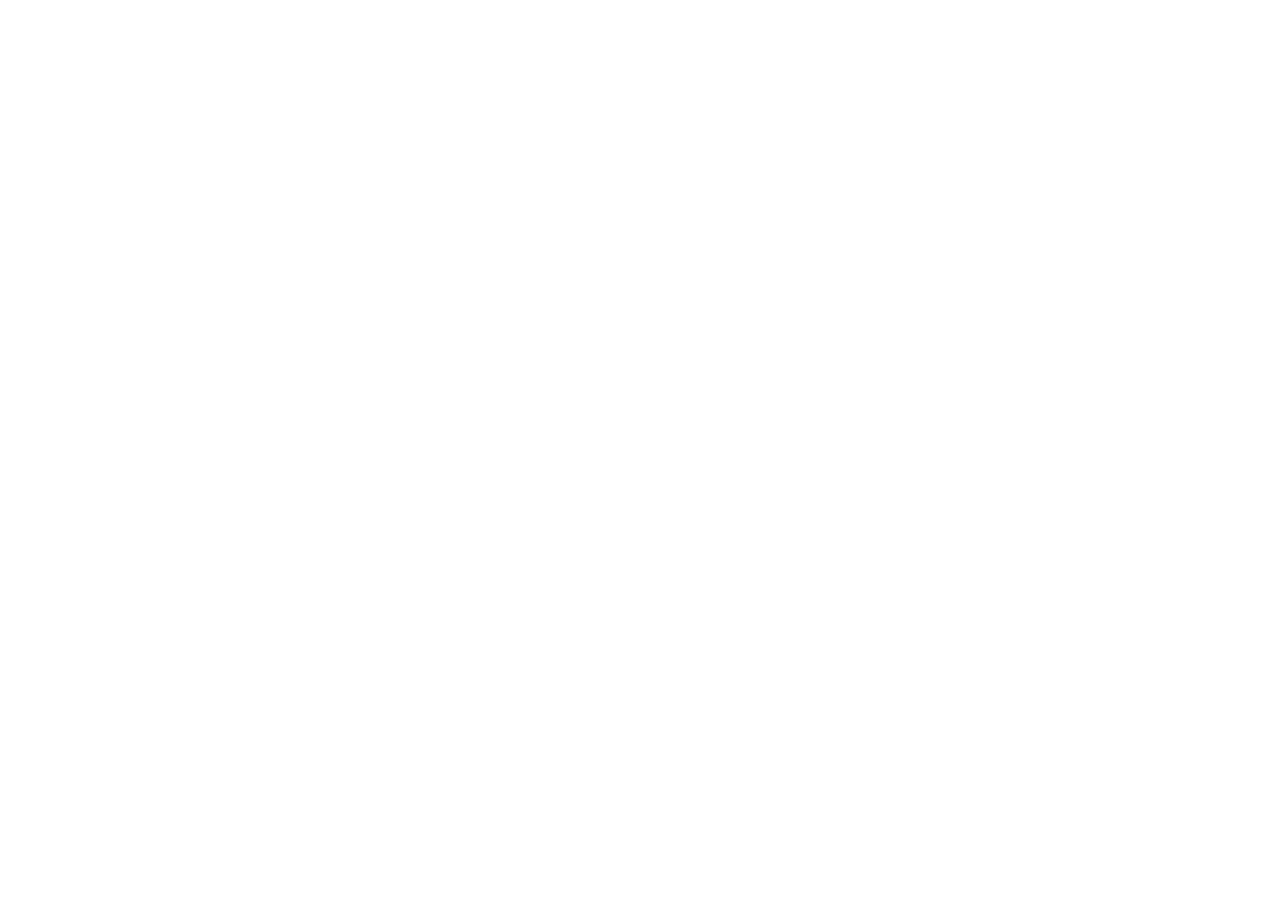
==== gpsmap/templates/trail.html @ 78246236 "double gps" ====
<html>

<head>
    <title>Leaflet Realtime</title>
    <link rel="stylesheet" href="https://unpkg.com/leaflet@1.0.3/dist/leaflet.css" />
    <style>
        #map {
            position: absolute;
            top: 0;
            left: 0;
            bottom: 0;
            right: 0;
        }
    </style>
</head>

<body>
    <div id="map"></div>

    <script src="https://unpkg.com/leaflet@1.0.3/dist/leaflet-src.js"></script>
    <script src="leaflet-realtime.js"></script>
    <script src="trail.js"></script>
</body>

</html>
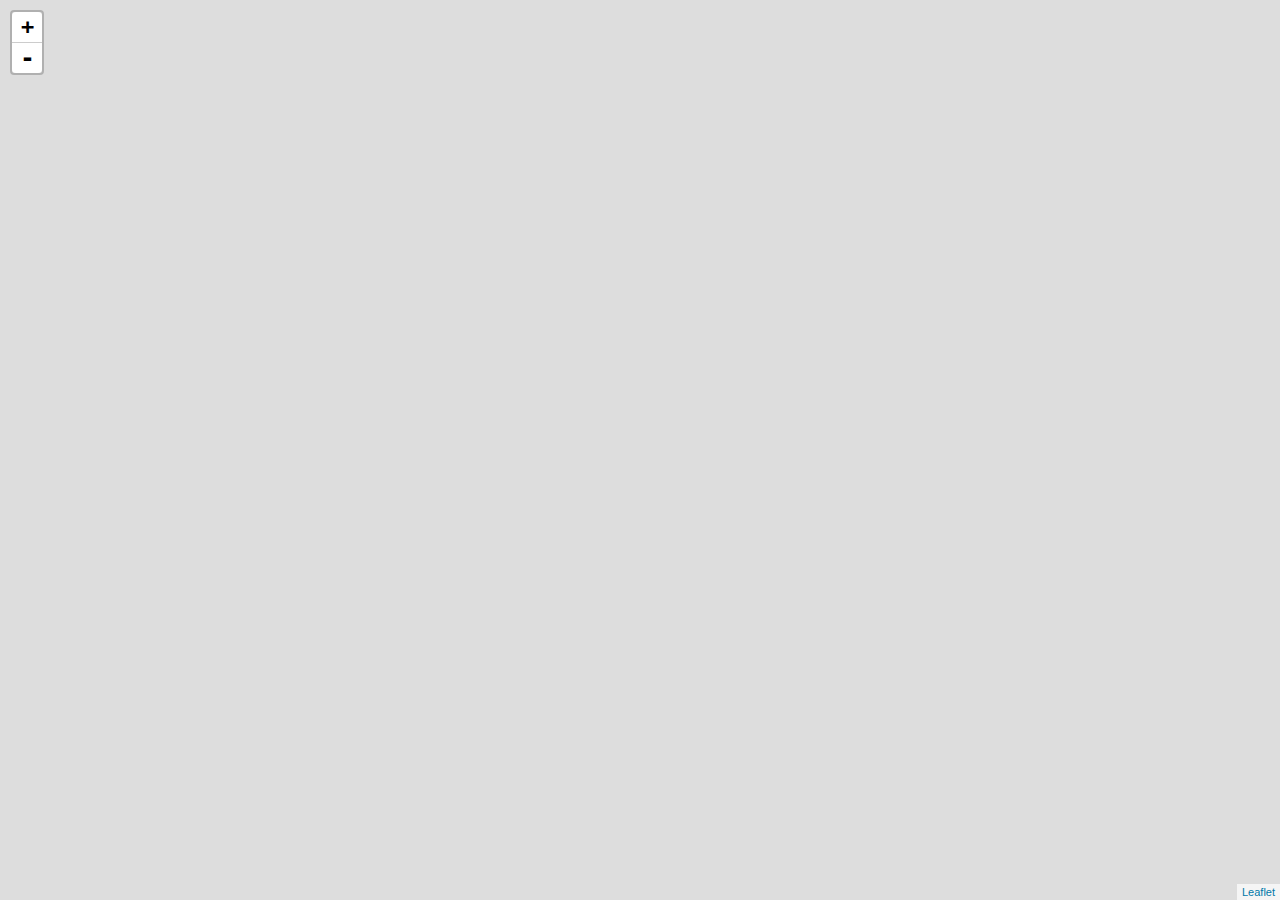
==== commit 81a67ae7: "경로 색깔 수정, 드론 이미지 삽입" ====
--- a/gpsmap/templates/trail.html
+++ b/gpsmap/templates/trail.html
@@ -2,7 +2,7 @@
 
 <head>
     <title>Leaflet Realtime</title>
-    <link rel="stylesheet" href="https://unpkg.com/leaflet@1.0.3/dist/leaflet.css" />
+    <link rel="stylesheet" href="./leaflet.css" />
     <style>
         #map {
             position: absolute;
@@ -17,7 +17,7 @@
 <body>
     <div id="map"></div>
 
-    <script src="https://unpkg.com/leaflet@1.0.3/dist/leaflet-src.js"></script>
+    <script src="./leaflet-src.js"></script>
     <script src="leaflet-realtime.js"></script>
     <script src="trail.js"></script>
 </body>
--- a/gpsmap/templates/leaflet.css
+++ b/gpsmap/templates/leaflet.css
@@ -0,0 +1,624 @@
+/* required styles */
+
+.leaflet-pane,
+.leaflet-tile,
+.leaflet-marker-icon,
+.leaflet-marker-shadow,
+.leaflet-tile-container,
+.leaflet-pane > svg,
+.leaflet-pane > canvas,
+.leaflet-zoom-box,
+.leaflet-image-layer,
+.leaflet-layer {
+	position: absolute;
+	left: 0;
+	top: 0;
+	}
+.leaflet-container {
+	overflow: hidden;
+	}
+.leaflet-tile,
+.leaflet-marker-icon,
+.leaflet-marker-shadow {
+	-webkit-user-select: none;
+	   -moz-user-select: none;
+	        user-select: none;
+	  -webkit-user-drag: none;
+	}
+/* Safari renders non-retina tile on retina better with this, but Chrome is worse */
+.leaflet-safari .leaflet-tile {
+	image-rendering: -webkit-optimize-contrast;
+	}
+/* hack that prevents hw layers "stretching" when loading new tiles */
+.leaflet-safari .leaflet-tile-container {
+	width: 1600px;
+	height: 1600px;
+	-webkit-transform-origin: 0 0;
+	}
+.leaflet-marker-icon,
+.leaflet-marker-shadow {
+	display: block;
+	}
+/* .leaflet-container svg: reset svg max-width decleration shipped in Joomla! (joomla.org) 3.x */
+/* .leaflet-container img: map is broken in FF if you have max-width: 100% on tiles */
+.leaflet-container .leaflet-overlay-pane svg,
+.leaflet-container .leaflet-marker-pane img,
+.leaflet-container .leaflet-shadow-pane img,
+.leaflet-container .leaflet-tile-pane img,
+.leaflet-container img.leaflet-image-layer {
+	max-width: none !important;
+	}
+
+.leaflet-container.leaflet-touch-zoom {
+	-ms-touch-action: pan-x pan-y;
+	touch-action: pan-x pan-y;
+	}
+.leaflet-container.leaflet-touch-drag {
+	-ms-touch-action: pinch-zoom;
+	}
+.leaflet-container.leaflet-touch-drag.leaflet-touch-zoom {
+	-ms-touch-action: none;
+	touch-action: none;
+}
+.leaflet-tile {
+	filter: inherit;
+	visibility: hidden;
+	}
+.leaflet-tile-loaded {
+	visibility: inherit;
+	}
+.leaflet-zoom-box {
+	width: 0;
+	height: 0;
+	-moz-box-sizing: border-box;
+	     box-sizing: border-box;
+	z-index: 800;
+	}
+/* workaround for https://bugzilla.mozilla.org/show_bug.cgi?id=888319 */
+.leaflet-overlay-pane svg {
+	-moz-user-select: none;
+	}
+
+.leaflet-pane         { z-index: 400; }
+
+.leaflet-tile-pane    { z-index: 200; }
+.leaflet-overlay-pane { z-index: 400; }
+.leaflet-shadow-pane  { z-index: 500; }
+.leaflet-marker-pane  { z-index: 600; }
+.leaflet-tooltip-pane   { z-index: 650; }
+.leaflet-popup-pane   { z-index: 700; }
+
+.leaflet-map-pane canvas { z-index: 100; }
+.leaflet-map-pane svg    { z-index: 200; }
+
+.leaflet-vml-shape {
+	width: 1px;
+	height: 1px;
+	}
+.lvml {
+	behavior: url(#default#VML);
+	display: inline-block;
+	position: absolute;
+	}
+
+
+/* control positioning */
+
+.leaflet-control {
+	position: relative;
+	z-index: 800;
+	pointer-events: visiblePainted; /* IE 9-10 doesn't have auto */
+	pointer-events: auto;
+	}
+.leaflet-top,
+.leaflet-bottom {
+	position: absolute;
+	z-index: 1000;
+	pointer-events: none;
+	}
+.leaflet-top {
+	top: 0;
+	}
+.leaflet-right {
+	right: 0;
+	}
+.leaflet-bottom {
+	bottom: 0;
+	}
+.leaflet-left {
+	left: 0;
+	}
+.leaflet-control {
+	float: left;
+	clear: both;
+	}
+.leaflet-right .leaflet-control {
+	float: right;
+	}
+.leaflet-top .leaflet-control {
+	margin-top: 10px;
+	}
+.leaflet-bottom .leaflet-control {
+	margin-bottom: 10px;
+	}
+.leaflet-left .leaflet-control {
+	margin-left: 10px;
+	}
+.leaflet-right .leaflet-control {
+	margin-right: 10px;
+	}
+
+
+/* zoom and fade animations */
+
+.leaflet-fade-anim .leaflet-tile {
+	will-change: opacity;
+	}
+.leaflet-fade-anim .leaflet-popup {
+	opacity: 0;
+	-webkit-transition: opacity 0.2s linear;
+	   -moz-transition: opacity 0.2s linear;
+	     -o-transition: opacity 0.2s linear;
+	        transition: opacity 0.2s linear;
+	}
+.leaflet-fade-anim .leaflet-map-pane .leaflet-popup {
+	opacity: 1;
+	}
+.leaflet-zoom-animated {
+	-webkit-transform-origin: 0 0;
+	    -ms-transform-origin: 0 0;
+	        transform-origin: 0 0;
+	}
+.leaflet-zoom-anim .leaflet-zoom-animated {
+	will-change: transform;
+	}
+.leaflet-zoom-anim .leaflet-zoom-animated {
+	-webkit-transition: -webkit-transform 0.25s cubic-bezier(0,0,0.25,1);
+	   -moz-transition:    -moz-transform 0.25s cubic-bezier(0,0,0.25,1);
+	     -o-transition:      -o-transform 0.25s cubic-bezier(0,0,0.25,1);
+	        transition:         transform 0.25s cubic-bezier(0,0,0.25,1);
+	}
+.leaflet-zoom-anim .leaflet-tile,
+.leaflet-pan-anim .leaflet-tile {
+	-webkit-transition: none;
+	   -moz-transition: none;
+	     -o-transition: none;
+	        transition: none;
+	}
+
+.leaflet-zoom-anim .leaflet-zoom-hide {
+	visibility: hidden;
+	}
+
+
+/* cursors */
+
+.leaflet-interactive {
+	cursor: pointer;
+	}
+.leaflet-grab {
+	cursor: -webkit-grab;
+	cursor:    -moz-grab;
+	}
+.leaflet-crosshair,
+.leaflet-crosshair .leaflet-interactive {
+	cursor: crosshair;
+	}
+.leaflet-popup-pane,
+.leaflet-control {
+	cursor: auto;
+	}
+.leaflet-dragging .leaflet-grab,
+.leaflet-dragging .leaflet-grab .leaflet-interactive,
+.leaflet-dragging .leaflet-marker-draggable {
+	cursor: move;
+	cursor: -webkit-grabbing;
+	cursor:    -moz-grabbing;
+	}
+
+/* marker & overlays interactivity */
+.leaflet-marker-icon,
+.leaflet-marker-shadow,
+.leaflet-image-layer,
+.leaflet-pane > svg path,
+.leaflet-tile-container {
+	pointer-events: none;
+	}
+
+.leaflet-marker-icon.leaflet-interactive,
+.leaflet-image-layer.leaflet-interactive,
+.leaflet-pane > svg path.leaflet-interactive {
+	pointer-events: visiblePainted; /* IE 9-10 doesn't have auto */
+	pointer-events: auto;
+	}
+
+/* visual tweaks */
+
+.leaflet-container {
+	background: #ddd;
+	outline: 0;
+	}
+.leaflet-container a {
+	color: #0078A8;
+	}
+.leaflet-container a.leaflet-active {
+	outline: 2px solid orange;
+	}
+.leaflet-zoom-box {
+	border: 2px dotted #38f;
+	background: rgba(255,255,255,0.5);
+	}
+
+
+/* general typography */
+.leaflet-container {
+	font: 12px/1.5 "Helvetica Neue", Arial, Helvetica, sans-serif;
+	}
+
+
+/* general toolbar styles */
+
+.leaflet-bar {
+	box-shadow: 0 1px 5px rgba(0,0,0,0.65);
+	border-radius: 4px;
+	}
+.leaflet-bar a,
+.leaflet-bar a:hover {
+	background-color: #fff;
+	border-bottom: 1px solid #ccc;
+	width: 26px;
+	height: 26px;
+	line-height: 26px;
+	display: block;
+	text-align: center;
+	text-decoration: none;
+	color: black;
+	}
+.leaflet-bar a,
+.leaflet-control-layers-toggle {
+	background-position: 50% 50%;
+	background-repeat: no-repeat;
+	display: block;
+	}
+.leaflet-bar a:hover {
+	background-color: #f4f4f4;
+	}
+.leaflet-bar a:first-child {
+	border-top-left-radius: 4px;
+	border-top-right-radius: 4px;
+	}
+.leaflet-bar a:last-child {
+	border-bottom-left-radius: 4px;
+	border-bottom-right-radius: 4px;
+	border-bottom: none;
+	}
+.leaflet-bar a.leaflet-disabled {
+	cursor: default;
+	background-color: #f4f4f4;
+	color: #bbb;
+	}
+
+.leaflet-touch .leaflet-bar a {
+	width: 30px;
+	height: 30px;
+	line-height: 30px;
+	}
+
+
+/* zoom control */
+
+.leaflet-control-zoom-in,
+.leaflet-control-zoom-out {
+	font: bold 18px 'Lucida Console', Monaco, monospace;
+	text-indent: 1px;
+	}
+.leaflet-control-zoom-out {
+	font-size: 20px;
+	}
+
+.leaflet-touch .leaflet-control-zoom-in {
+	font-size: 22px;
+	}
+.leaflet-touch .leaflet-control-zoom-out {
+	font-size: 24px;
+	}
+
+
+/* layers control */
+
+.leaflet-control-layers {
+	box-shadow: 0 1px 5px rgba(0,0,0,0.4);
+	background: #fff;
+	border-radius: 5px;
+	}
+.leaflet-control-layers-toggle {
+	background-image: url(images/layers.png);
+	width: 36px;
+	height: 36px;
+	}
+.leaflet-retina .leaflet-control-layers-toggle {
+	background-image: url(images/layers-2x.png);
+	background-size: 26px 26px;
+	}
+.leaflet-touch .leaflet-control-layers-toggle {
+	width: 44px;
+	height: 44px;
+	}
+.leaflet-control-layers .leaflet-control-layers-list,
+.leaflet-control-layers-expanded .leaflet-control-layers-toggle {
+	display: none;
+	}
+.leaflet-control-layers-expanded .leaflet-control-layers-list {
+	display: block;
+	position: relative;
+	}
+.leaflet-control-layers-expanded {
+	padding: 6px 10px 6px 6px;
+	color: #333;
+	background: #fff;
+	}
+.leaflet-control-layers-scrollbar {
+	overflow-y: scroll;
+	padding-right: 5px;
+	}
+.leaflet-control-layers-selector {
+	margin-top: 2px;
+	position: relative;
+	top: 1px;
+	}
+.leaflet-control-layers label {
+	display: block;
+	}
+.leaflet-control-layers-separator {
+	height: 0;
+	border-top: 1px solid #ddd;
+	margin: 5px -10px 5px -6px;
+	}
+
+/* Default icon URLs */
+.leaflet-default-icon-path {
+	background-image: url(images/marker-icon.png);
+	}
+
+
+/* attribution and scale controls */
+
+.leaflet-container .leaflet-control-attribution {
+	background: #fff;
+	background: rgba(255, 255, 255, 0.7);
+	margin: 0;
+	}
+.leaflet-control-attribution,
+.leaflet-control-scale-line {
+	padding: 0 5px;
+	color: #333;
+	}
+.leaflet-control-attribution a {
+	text-decoration: none;
+	}
+.leaflet-control-attribution a:hover {
+	text-decoration: underline;
+	}
+.leaflet-container .leaflet-control-attribution,
+.leaflet-container .leaflet-control-scale {
+	font-size: 11px;
+	}
+.leaflet-left .leaflet-control-scale {
+	margin-left: 5px;
+	}
+.leaflet-bottom .leaflet-control-scale {
+	margin-bottom: 5px;
+	}
+.leaflet-control-scale-line {
+	border: 2px solid #777;
+	border-top: none;
+	line-height: 1.1;
+	padding: 2px 5px 1px;
+	font-size: 11px;
+	white-space: nowrap;
+	overflow: hidden;
+	-moz-box-sizing: border-box;
+	     box-sizing: border-box;
+
+	background: #fff;
+	background: rgba(255, 255, 255, 0.5);
+	}
+.leaflet-control-scale-line:not(:first-child) {
+	border-top: 2px solid #777;
+	border-bottom: none;
+	margin-top: -2px;
+	}
+.leaflet-control-scale-line:not(:first-child):not(:last-child) {
+	border-bottom: 2px solid #777;
+	}
+
+.leaflet-touch .leaflet-control-attribution,
+.leaflet-touch .leaflet-control-layers,
+.leaflet-touch .leaflet-bar {
+	box-shadow: none;
+	}
+.leaflet-touch .leaflet-control-layers,
+.leaflet-touch .leaflet-bar {
+	border: 2px solid rgba(0,0,0,0.2);
+	background-clip: padding-box;
+	}
+
+
+/* popup */
+
+.leaflet-popup {
+	position: absolute;
+	text-align: center;
+	margin-bottom: 20px;
+	}
+.leaflet-popup-content-wrapper {
+	padding: 1px;
+	text-align: left;
+	border-radius: 12px;
+	}
+.leaflet-popup-content {
+	margin: 13px 19px;
+	line-height: 1.4;
+	}
+.leaflet-popup-content p {
+	margin: 18px 0;
+	}
+.leaflet-popup-tip-container {
+	width: 40px;
+	height: 20px;
+	position: absolute;
+	left: 50%;
+	margin-left: -20px;
+	overflow: hidden;
+	pointer-events: none;
+	}
+.leaflet-popup-tip {
+	width: 17px;
+	height: 17px;
+	padding: 1px;
+
+	margin: -10px auto 0;
+
+	-webkit-transform: rotate(45deg);
+	   -moz-transform: rotate(45deg);
+	    -ms-transform: rotate(45deg);
+	     -o-transform: rotate(45deg);
+	        transform: rotate(45deg);
+	}
+.leaflet-popup-content-wrapper,
+.leaflet-popup-tip {
+	background: white;
+	color: #333;
+	box-shadow: 0 3px 14px rgba(0,0,0,0.4);
+	}
+.leaflet-container a.leaflet-popup-close-button {
+	position: absolute;
+	top: 0;
+	right: 0;
+	padding: 4px 4px 0 0;
+	border: none;
+	text-align: center;
+	width: 18px;
+	height: 14px;
+	font: 16px/14px Tahoma, Verdana, sans-serif;
+	color: #c3c3c3;
+	text-decoration: none;
+	font-weight: bold;
+	background: transparent;
+	}
+.leaflet-container a.leaflet-popup-close-button:hover {
+	color: #999;
+	}
+.leaflet-popup-scrolled {
+	overflow: auto;
+	border-bottom: 1px solid #ddd;
+	border-top: 1px solid #ddd;
+	}
+
+.leaflet-oldie .leaflet-popup-content-wrapper {
+	zoom: 1;
+	}
+.leaflet-oldie .leaflet-popup-tip {
+	width: 24px;
+	margin: 0 auto;
+
+	-ms-filter: "progid:DXImageTransform.Microsoft.Matrix(M11=0.70710678, M12=0.70710678, M21=-0.70710678, M22=0.70710678)";
+	filter: progid:DXImageTransform.Microsoft.Matrix(M11=0.70710678, M12=0.70710678, M21=-0.70710678, M22=0.70710678);
+	}
+.leaflet-oldie .leaflet-popup-tip-container {
+	margin-top: -1px;
+	}
+
+.leaflet-oldie .leaflet-control-zoom,
+.leaflet-oldie .leaflet-control-layers,
+.leaflet-oldie .leaflet-popup-content-wrapper,
+.leaflet-oldie .leaflet-popup-tip {
+	border: 1px solid #999;
+	}
+
+
+/* div icon */
+
+.leaflet-div-icon {
+	background: #fff;
+	border: 1px solid #666;
+	}
+
+
+/* Tooltip */
+/* Base styles for the element that has a tooltip */
+.leaflet-tooltip {
+	position: absolute;
+	padding: 6px;
+	background-color: #fff;
+	border: 1px solid #fff;
+	border-radius: 3px;
+	color: #222;
+	white-space: nowrap;
+	-webkit-user-select: none;
+	-moz-user-select: none;
+	-ms-user-select: none;
+	user-select: none;
+	pointer-events: none;
+	box-shadow: 0 1px 3px rgba(0,0,0,0.4);
+	}
+.leaflet-tooltip.leaflet-clickable {
+	cursor: pointer;
+	pointer-events: auto;
+	}
+.leaflet-tooltip-top:before,
+.leaflet-tooltip-bottom:before,
+.leaflet-tooltip-left:before,
+.leaflet-tooltip-right:before {
+	position: absolute;
+	pointer-events: none;
+	border: 6px solid transparent;
+	background: transparent;
+	content: "";
+	}
+
+/* Directions */
+
+.leaflet-tooltip-bottom {
+	margin-top: 6px;
+}
+.leaflet-tooltip-top {
+	margin-top: -6px;
+}
+.leaflet-tooltip-bottom:before,
+.leaflet-tooltip-top:before {
+	left: 50%;
+	margin-left: -6px;
+	}
+.leaflet-tooltip-top:before {
+	bottom: 0;
+	margin-bottom: -12px;
+	border-top-color: #fff;
+	}
+.leaflet-tooltip-bottom:before {
+	top: 0;
+	margin-top: -12px;
+	margin-left: -6px;
+	border-bottom-color: #fff;
+	}
+.leaflet-tooltip-left {
+	margin-left: -6px;
+}
+.leaflet-tooltip-right {
+	margin-left: 6px;
+}
+.leaflet-tooltip-left:before,
+.leaflet-tooltip-right:before {
+	top: 50%;
+	margin-top: -6px;
+	}
+.leaflet-tooltip-left:before {
+	right: 0;
+	margin-right: -12px;
+	border-left-color: #fff;
+	}
+.leaflet-tooltip-right:before {
+	left: 0;
+	margin-left: -12px;
+	border-right-color: #fff;
+	}
